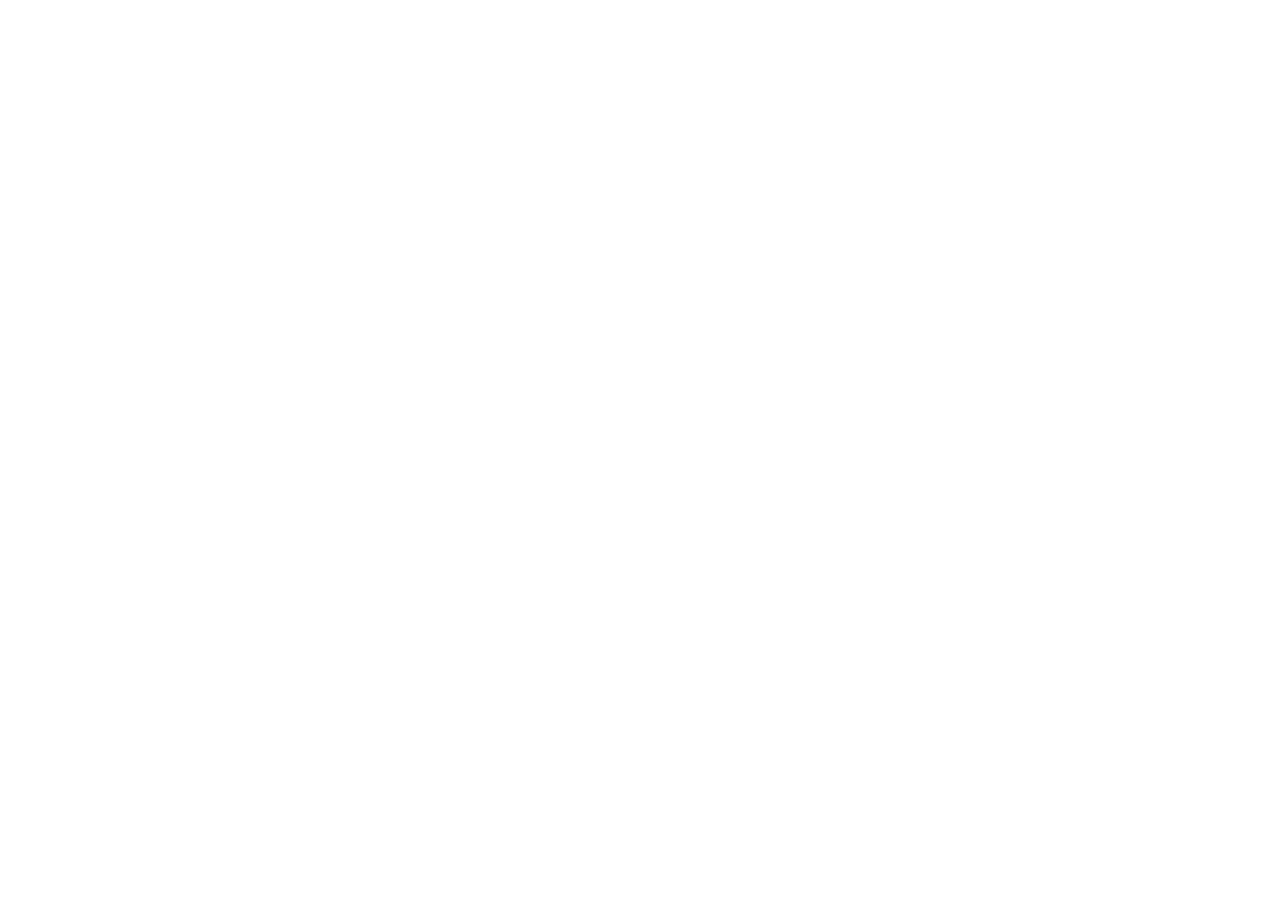
==== src/index.html @ db40ebde "Initial commit" ====
<!DOCTYPE html>
<html lang="en">
  <head>
    <meta charset="UTF-8" />
    <link rel="icon" type="image/svg+xml" href="/favicon.svg" />
    <meta name="viewport" content="width=device-width, initial-scale=1.0" />
    <title>Vanilla App Template</title>
    <link rel="stylesheet" href="./css/styles.css" />
  </head>
  <body>
    <load src="./partials/header.html" icon-path="img/sprite.svg#logo" />

    <main>
      <!-- Loads the specified .html file -->
      <load src="./partials/vite-promo.html" />
      <load src="./partials/badges.html" />
    </main>

    <load src="./partials/footer.html" />

    <script type="module" src="./main.js"></script>
  </body>
</html>
---- src/css/styles.css ----
/**
  |============================
  | include css partials with
  | default @import url()
  |============================
*/
/* Common styles */
@import url('./reset.css');
@import url('./base.css');
@import url('./container.css');
@import url('./animations.css');

/* Sections style */
@import url('./header.css');
@import url('./vite-promo.css');
@import url('./badges.css');
@import url('./back-link.css');
@import url('./footer.css');
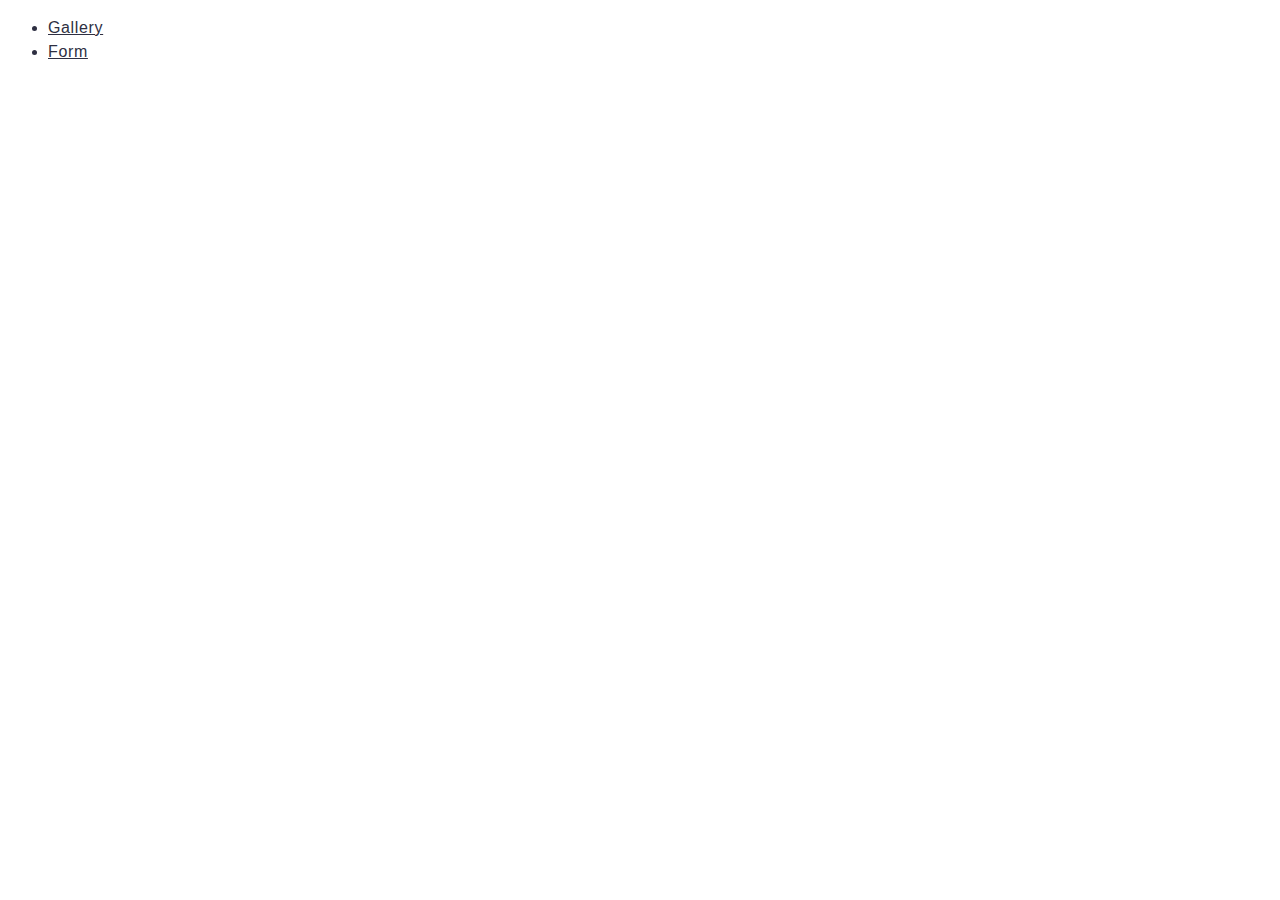
==== commit f4843fb6: "Added hw9" ====
--- a/src/index.html
+++ b/src/index.html
@@ -8,16 +8,9 @@
     <link rel="stylesheet" href="./css/styles.css" />
   </head>
   <body>
-    <load src="./partials/header.html" icon-path="img/sprite.svg#logo" />
-
-    <main>
-      <!-- Loads the specified .html file -->
-      <load src="./partials/vite-promo.html" />
-      <load src="./partials/badges.html" />
-    </main>
-
-    <load src="./partials/footer.html" />
-
-    <script type="module" src="./main.js"></script>
+    <ul>
+      <li><a href="./1-gallery.html">Gallery</a></li>
+      <li><a href="./2-form.html">Form</a></li>
+    </ul>
   </body>
 </html>
--- a/src/css/styles.css
+++ b/src/css/styles.css
@@ -4,15 +4,5 @@
   | default @import url()
   |============================
 */
-/* Common styles */
-@import url('./reset.css');
-@import url('./base.css');
-@import url('./container.css');
-@import url('./animations.css');
-
-/* Sections style */
-@import url('./header.css');
-@import url('./vite-promo.css');
-@import url('./badges.css');
-@import url('./back-link.css');
-@import url('./footer.css');
+@import url('./gallery.css');
+@import url('./form.css');
